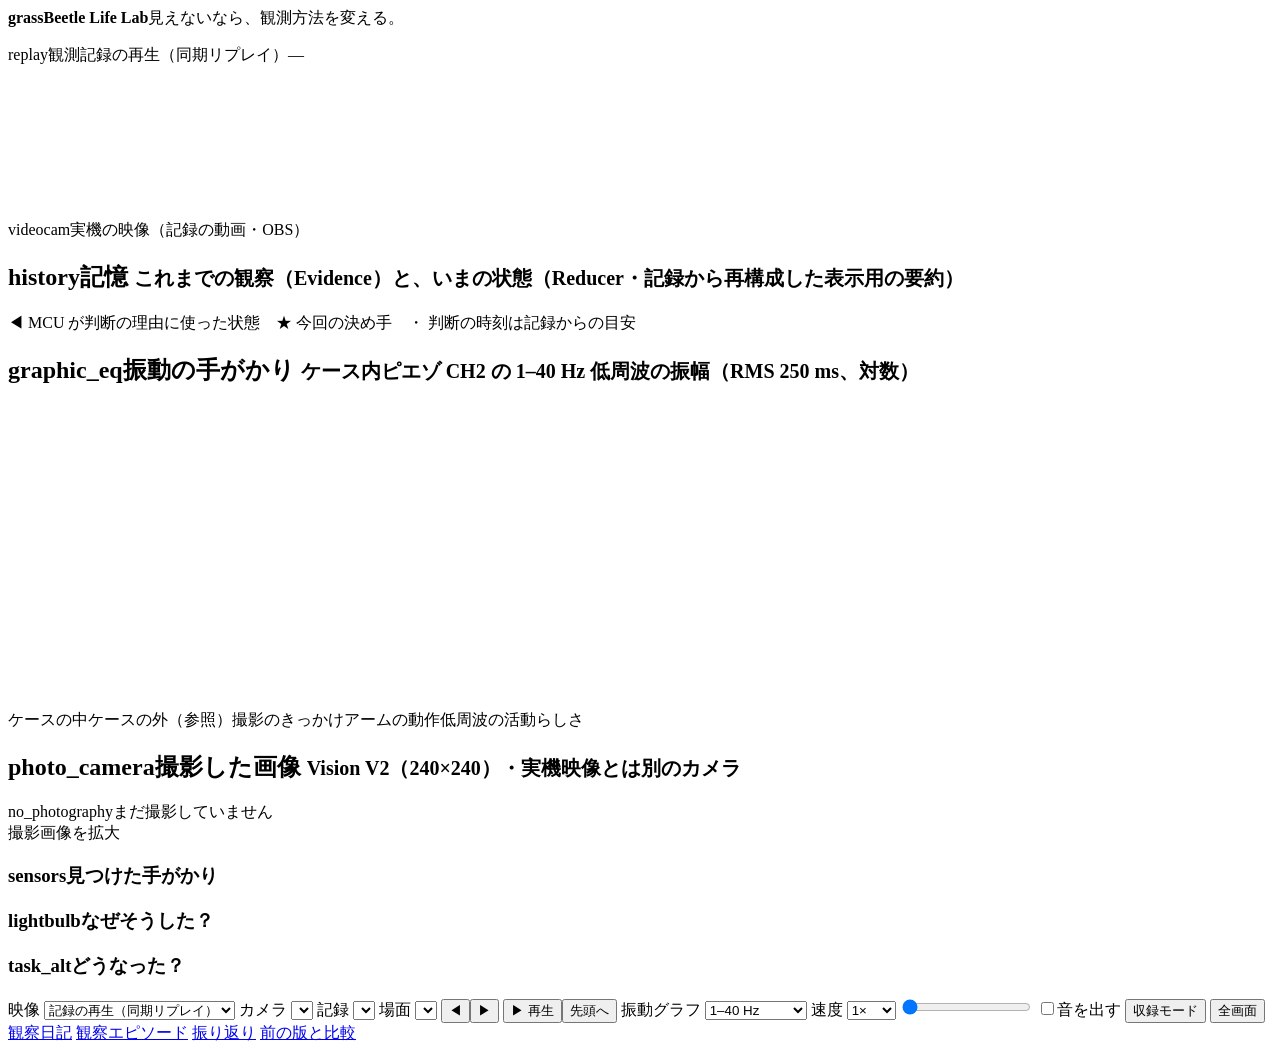
==== host/ad3_bridge/demo.html @ 89c2e4f5 "Initial public release (Arduino Physical AI Challenge 2026)" ====
<!doctype html>
<html lang="ja">
<head>
<meta charset="utf-8"><meta name="viewport" content="width=device-width,initial-scale=1">
<link rel="stylesheet" href="/static/demo.css">
<!-- Material Symbols (Google Fonts, Apache License 2.0). Offline, the icons are hidden (demo/main.js). -->
<link rel="stylesheet" href="https://fonts.googleapis.com/css2?family=Material+Symbols+Rounded:opsz,wght,FILL,GRAD@20..48,400..600,0..1,0&display=block">
<title>Beetle Life Lab · デモ再生</title>
</head>
<body>
<div id="viewport">
<div id="stage" aria-label="デモ画面（1920×1080）">
 <header class="top">
  <div class="brand"><b><span class="ms" aria-hidden="true">grass</span>Beetle Life Lab</b><span>見えないなら、観測方法を変える。</span></div>
  <ol id="nav" class="nav" title="クリックで状態遷移図を表示"></ol>
  <div class="mode"><span class="replay" id="replayTag"><span class="ms" aria-hidden="true">replay</span>観測記録の再生（同期リプレイ）</span><span class="replay livetag" id="liveTag" hidden><span class="ms" aria-hidden="true">radio_button_checked</span>LIVE（実機・リアルタイム）</span><span id="clock" class="clock">—</span></div>
 </header>
 <section class="middle">
  <div class="video" id="videoBox"><div class="vwrap" id="vwrap"><video id="video" muted playsinline preload="auto"></video></div>
   <div class="novideo" id="noVideo" hidden>この記録には外部カメラの動画がありません</div>
   <span class="vlabel"><span class="ms" aria-hidden="true">videocam</span><span id="vlabelText">実機の映像（記録の動画・OBS）</span></span>
   <span class="armstate" id="armState" hidden></span></div>
  <aside class="side">
   <div class="panel memory" id="memPanel"><h2><span class="ms" aria-hidden="true">history</span>記憶 <small>これまでの観察（Evidence）と、いまの状態（Reducer・記録から再構成した表示用の要約）</small></h2>
    <div class="mbody" id="memBody"></div>
    <div class="mnote">◀ MCU が判断の理由に使った状態　★ 今回の決め手　・ 判断の時刻は記録からの目安</div></div>
   <div class="panel wave"><h2><span class="ms" aria-hidden="true">graphic_eq</span>振動の手がかり <small id="waveLabel">ケース内ピエゾ CH2 の 1–40 Hz 低周波の振幅（RMS 250 ms、対数）</small></h2><canvas id="wave" width="760" height="300"></canvas>
    <div class="legend"><span class="in">ケースの中</span><span class="out">ケースの外（参照）</span><span class="cand">撮影のきっかけ</span><span class="arm">アームの動作</span><span class="low">低周波の活動らしさ</span></div></div>
   <div class="panel shot"><h2><span class="ms" aria-hidden="true">photo_camera</span>撮影した画像 <small>Vision V2（240×240）・実機映像とは別のカメラ</small></h2>
    <div class="shotrow"><div class="big"><img id="shotImg" alt="" hidden><span id="shotAi" class="aibadge" hidden></span><div id="shotEmpty" class="empty"><span class="ms" aria-hidden="true">no_photography</span>まだ撮影していません</div><span id="shotCap" class="cap"></span><span class="spotlabel">撮影画像を拡大</span></div>
     <div class="views" id="views"></div></div></div>
  </aside>
  <div id="flow" class="flow" hidden role="dialog" aria-label="Physical AI の状態遷移図">
   <div class="fhead"><b><span class="ms" aria-hidden="true">account_tree</span>Physical AI の観測ループ（状態遷移）</b>
    <span class="flegend"><i class="lcur"></i>いまの状態 <i class="lseen"></i>この場面で通った <i class="lnone"></i>まだ通っていない</span>
    <span class="fclock" id="flowClock"></span>
    <button id="flowClose" type="button" aria-label="閉じる">×</button><button id="flowDock" type="button" title="映像と並べて下に表示（上の見出しと下のカードを隠す）">↓</button></div>
   <div class="fbody"><svg id="flowSvg" aria-hidden="false"></svg>
    <div class="finfo"><div class="fnow" id="flowNow"></div><div class="ftext" id="flowText"></div><div class="fwhy" id="flowWhy"></div><div class="fcount" id="flowCount"></div><div class="fmem" id="flowMem" hidden></div>
     <div class="fnote">状態をクリックすると、その時刻へ移動します。記録の順序に基づく概念図です（ファームウェア内部の状態機械そのものではありません）。判断はルールベースで、画像AIが幼虫を見つけたら残りの方向の撮影を省きます。</div></div></div>
  </div>
 </section>
 <section class="bottom">
  <div class="card clue"><h3><span class="ms" aria-hidden="true">sensors</span>見つけた手がかり</h3><div class="main"><span class="ms big" id="clueIcon" aria-hidden="true"></span><span id="clueMain"></span></div><div class="sub" id="clueSub"></div><div class="sub human" id="clueHuman" hidden></div><div class="sub lowline" id="clueLow" hidden></div></div>
  <div class="card why"><h3><span class="ms" aria-hidden="true">lightbulb</span>なぜそうした？</h3><div class="main"><span class="ms big" id="whyIcon" aria-hidden="true"></span><span id="whyMain"></span></div><div class="sub" id="whySub"></div><div class="tech" id="whyTech"></div></div>
  <div class="card result"><h3><span class="ms" aria-hidden="true">task_alt</span>どうなった？</h3><div class="main"><span class="ms big" id="resultIcon" aria-hidden="true"></span><span id="resultMain"></span></div><div class="sub" id="resultSub"></div><div class="sub human" id="resultHuman" hidden></div></div>
 </section>
 <footer class="foot" id="foot"></footer>
</div>
</div>
<div id="controls" class="controls">
 <label>映像 <select id="mode"><option value="replay" selected>記録の再生（同期リプレイ）</option><option value="live">実機のライブ（LIVE）</option></select></label>
 <label class="livectl">カメラ <select id="camera"></select></label>
 <span class="replayctl">
 <label>記録 <select id="run"></select></label>
 <label>場面 <select id="episode"></select></label>
 <button id="prev" type="button" title="前の場面">◀</button><button id="next" type="button" title="次の場面">▶</button>
 <button id="play" type="button">▶ 再生</button><button id="rewind" type="button">先頭へ</button>
 <label title="振動グラフに表示する帯域">振動グラフ <select id="waveSel"><option value="low">1–40 Hz</option><option value="band">300–1500 Hz</option></select></label>
 <label>速度 <select id="speed"><option value="0.5">0.5×</option><option value="1" selected>1×</option><option value="2">2×</option></select></label>
 <input id="seek" type="range" min="0" max="1000" value="0" aria-label="再生位置">
 <label title="動画の音（人の声が入るため初期は消音）"><input id="sound" type="checkbox">音を出す</label>
 </span>
 <button id="rec" type="button" title="操作バーを隠します。H キーで戻ります">収録モード</button>
 <button id="full" type="button">全画面</button>
 <a href="/diary" id="toDiary">観察日記</a> <a href="/episodes" id="toEpisodes">観察エピソード</a> <a href="/review" id="toReview">振り返り</a> <a href="/demo-prev" id="toOther">前の版と比較</a>
 <span id="error" role="alert"></span>
</div>
<script src="/observation_view.js"></script>
<script type="module" src="/static/demo/main.js"></script>
</body>
</html>
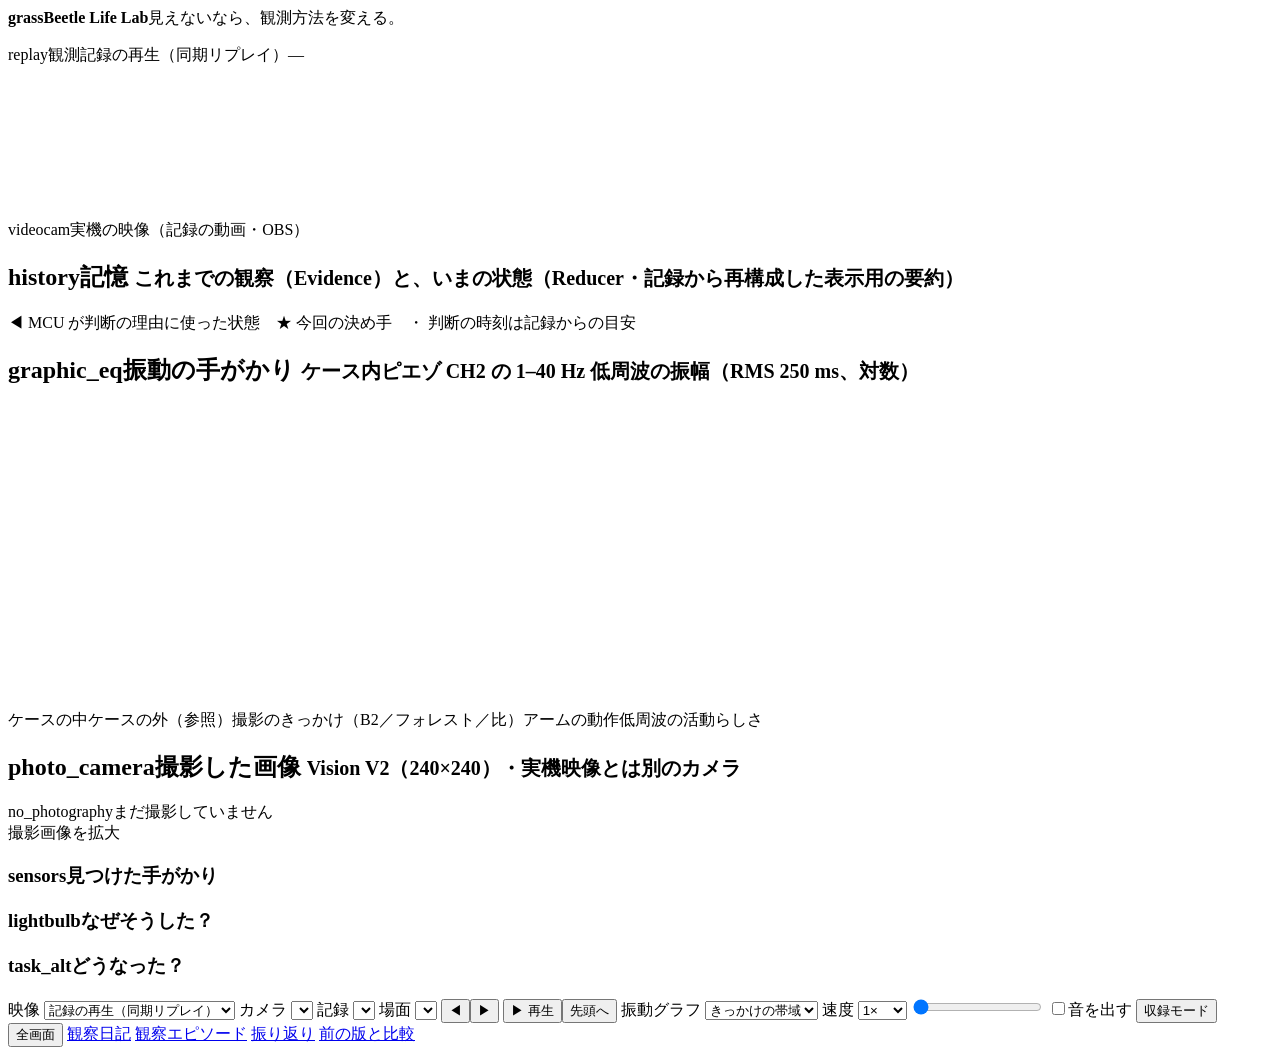
==== commit 51afe69c: "Sync from private dbabd4b" ====
--- a/host/ad3_bridge/demo.html
+++ b/host/ad3_bridge/demo.html
@@ -19,13 +19,14 @@
   <div class="video" id="videoBox"><div class="vwrap" id="vwrap"><video id="video" muted playsinline preload="auto"></video></div>
    <div class="novideo" id="noVideo" hidden>この記録には外部カメラの動画がありません</div>
    <span class="vlabel"><span class="ms" aria-hidden="true">videocam</span><span id="vlabelText">実機の映像（記録の動画・OBS）</span></span>
-   <span class="armstate" id="armState" hidden></span></div>
+   <span class="armstate" id="armState" hidden></span>
+   <div class="vibe" id="vibe" hidden role="status"><span class="vring" aria-hidden="true"><span class="ms">vibration</span></span><span class="vtext"><b>振動をキャッチ</b><small id="vibeTrig"></small><small id="vibeNext" class="vnext"></small></span></div></div>
   <aside class="side">
    <div class="panel memory" id="memPanel"><h2><span class="ms" aria-hidden="true">history</span>記憶 <small>これまでの観察（Evidence）と、いまの状態（Reducer・記録から再構成した表示用の要約）</small></h2>
     <div class="mbody" id="memBody"></div>
     <div class="mnote">◀ MCU が判断の理由に使った状態　★ 今回の決め手　・ 判断の時刻は記録からの目安</div></div>
    <div class="panel wave"><h2><span class="ms" aria-hidden="true">graphic_eq</span>振動の手がかり <small id="waveLabel">ケース内ピエゾ CH2 の 1–40 Hz 低周波の振幅（RMS 250 ms、対数）</small></h2><canvas id="wave" width="760" height="300"></canvas>
-    <div class="legend"><span class="in">ケースの中</span><span class="out">ケースの外（参照）</span><span class="cand">撮影のきっかけ</span><span class="arm">アームの動作</span><span class="low">低周波の活動らしさ</span></div></div>
+    <div class="legend"><span class="in">ケースの中</span><span class="out">ケースの外（参照）</span><span class="cand">撮影のきっかけ（B2／フォレスト／比）</span><span class="arm">アームの動作</span><span class="low">低周波の活動らしさ</span></div></div>
    <div class="panel shot"><h2><span class="ms" aria-hidden="true">photo_camera</span>撮影した画像 <small>Vision V2（240×240）・実機映像とは別のカメラ</small></h2>
     <div class="shotrow"><div class="big"><img id="shotImg" alt="" hidden><span id="shotAi" class="aibadge" hidden></span><div id="shotEmpty" class="empty"><span class="ms" aria-hidden="true">no_photography</span>まだ撮影していません</div><span id="shotCap" class="cap"></span><span class="spotlabel">撮影画像を拡大</span></div>
      <div class="views" id="views"></div></div></div>
@@ -37,11 +38,11 @@
     <button id="flowClose" type="button" aria-label="閉じる">×</button><button id="flowDock" type="button" title="映像と並べて下に表示（上の見出しと下のカードを隠す）">↓</button></div>
    <div class="fbody"><svg id="flowSvg" aria-hidden="false"></svg>
     <div class="finfo"><div class="fnow" id="flowNow"></div><div class="ftext" id="flowText"></div><div class="fwhy" id="flowWhy"></div><div class="fcount" id="flowCount"></div><div class="fmem" id="flowMem" hidden></div>
-     <div class="fnote">状態をクリックすると、その時刻へ移動します。記録の順序に基づく概念図です（ファームウェア内部の状態機械そのものではありません）。判断はルールベースで、画像AIが幼虫を見つけたら残りの方向の撮影を省きます。</div></div></div>
+     <div class="fnote">状態をクリックすると、その時刻へ移動します。記録の順序に基づく概念図です（ファームウェア内部の状態機械そのものではありません）。判断はルールベースで、画像AIが幼虫を見つけたら残りの方向の撮影を省き、次の揺れではまずその方向をもう一度見ます（ファームウェア 0.18.0 から。2分以内・連続3回まで）。</div></div></div>
   </div>
  </section>
  <section class="bottom">
-  <div class="card clue"><h3><span class="ms" aria-hidden="true">sensors</span>見つけた手がかり</h3><div class="main"><span class="ms big" id="clueIcon" aria-hidden="true"></span><span id="clueMain"></span></div><div class="sub" id="clueSub"></div><div class="sub human" id="clueHuman" hidden></div><div class="sub lowline" id="clueLow" hidden></div></div>
+  <div class="card clue"><h3><span class="ms" aria-hidden="true">sensors</span>見つけた手がかり</h3><div class="main"><span class="ms big" id="clueIcon" aria-hidden="true"></span><span id="clueMain"></span></div><div class="sub trig" id="clueTrig" hidden></div><div class="sub" id="clueSub"></div><div class="sub human" id="clueHuman" hidden></div><div class="sub lowline" id="clueLow" hidden></div></div>
   <div class="card why"><h3><span class="ms" aria-hidden="true">lightbulb</span>なぜそうした？</h3><div class="main"><span class="ms big" id="whyIcon" aria-hidden="true"></span><span id="whyMain"></span></div><div class="sub" id="whySub"></div><div class="tech" id="whyTech"></div></div>
   <div class="card result"><h3><span class="ms" aria-hidden="true">task_alt</span>どうなった？</h3><div class="main"><span class="ms big" id="resultIcon" aria-hidden="true"></span><span id="resultMain"></span></div><div class="sub" id="resultSub"></div><div class="sub human" id="resultHuman" hidden></div></div>
  </section>
@@ -56,7 +57,7 @@
  <label>場面 <select id="episode"></select></label>
  <button id="prev" type="button" title="前の場面">◀</button><button id="next" type="button" title="次の場面">▶</button>
  <button id="play" type="button">▶ 再生</button><button id="rewind" type="button">先頭へ</button>
- <label title="振動グラフに表示する帯域">振動グラフ <select id="waveSel"><option value="low">1–40 Hz</option><option value="band">300–1500 Hz</option></select></label>
+ <label title="振動グラフに表示する帯域">振動グラフ <select id="waveSel"><option value="auto">きっかけの帯域</option><option value="low">1–40 Hz</option><option value="band">300–1500 Hz</option></select></label>
  <label>速度 <select id="speed"><option value="0.5">0.5×</option><option value="1" selected>1×</option><option value="2">2×</option></select></label>
  <input id="seek" type="range" min="0" max="1000" value="0" aria-label="再生位置">
  <label title="動画の音（人の声が入るため初期は消音）"><input id="sound" type="checkbox">音を出す</label>
